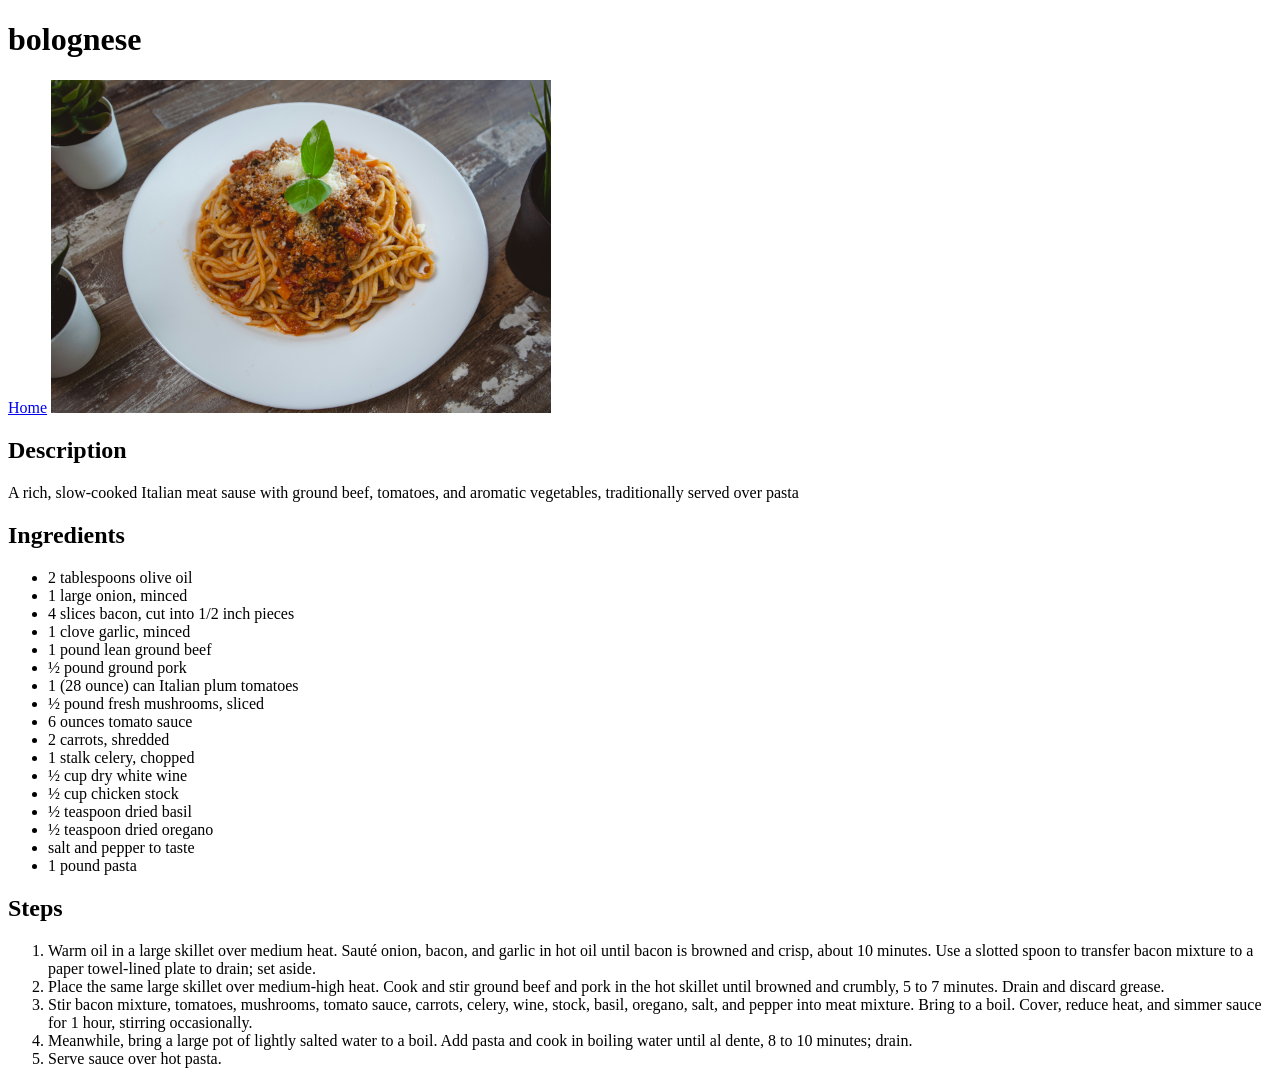
==== recipes/bolognese.html @ 703833ec "Add bolognese recipe page with description, ingredients, and steps" ====
<!DOCTYPE html>
<html lang="en">

<head>
    <meta charset="UTF-8">
    <meta name="viewport" content="width=device-width, initial-scale=1.0">
    <title>bolognese</title>
</head>

<body>
    <h1>bolognese</h1>
    <a href="../index.html">Home</a>
    <img src="bolognese.jpg" alt="Plate of spaghetti bolognese and sause" width="500">

    <h2>Description</h2>
    <p>A rich, slow-cooked Italian meat sause with ground beef, tomatoes, and aromatic vegetables, traditionally served
        over pasta </p>

    <h2>Ingredients</h2>
    <ul>
        <li> 2 tablespoons olive oil</li>
        <li>1 large onion, minced</li>

        <li>4 slices bacon, cut into 1/2 inch pieces</li>

        <li>1 clove garlic, minced</li>

        <li>1 pound lean ground beef</li>

        <li>½ pound ground pork</li>

        <li>1 (28 ounce) can Italian plum tomatoes</li>

        <li>½ pound fresh mushrooms, sliced</li>

        <li>6 ounces tomato sauce</li>

        <li>2 carrots, shredded</li>

        <li>1 stalk celery, chopped</li>

        <li>½ cup dry white wine</li>

        <li>½ cup chicken stock</li>

        <li>½ teaspoon dried basil</li>

        <li>½ teaspoon dried oregano</li>

        <li>salt and pepper to taste</li>

        <li>1 pound pasta</li>
    </ul>

    <h2>Steps</h2>
    <ol>
        <li>Warm oil in a large skillet over medium heat. Sauté onion, bacon, and garlic in hot oil until bacon is browned and crisp, about 10 minutes. Use a slotted spoon to transfer bacon mixture to a paper towel-lined plate to drain; set aside.</li>
        <li>Place the same large skillet over medium-high heat. Cook and stir ground beef and pork in the hot skillet until browned and crumbly, 5 to 7 minutes. Drain and discard grease.</li>
        <li>Stir bacon mixture, tomatoes, mushrooms, tomato sauce, carrots, celery, wine, stock, basil, oregano, salt, and pepper into meat mixture. Bring to a boil. Cover, reduce heat, and simmer sauce for 1 hour, stirring occasionally.</li>
        <li>Meanwhile, bring a large pot of lightly salted water to a boil. Add pasta and cook in boiling water until al dente, 8 to 10 minutes; drain.</li>
        <li>Serve sauce over hot pasta.</li>
    </ol>
</body>

</html>
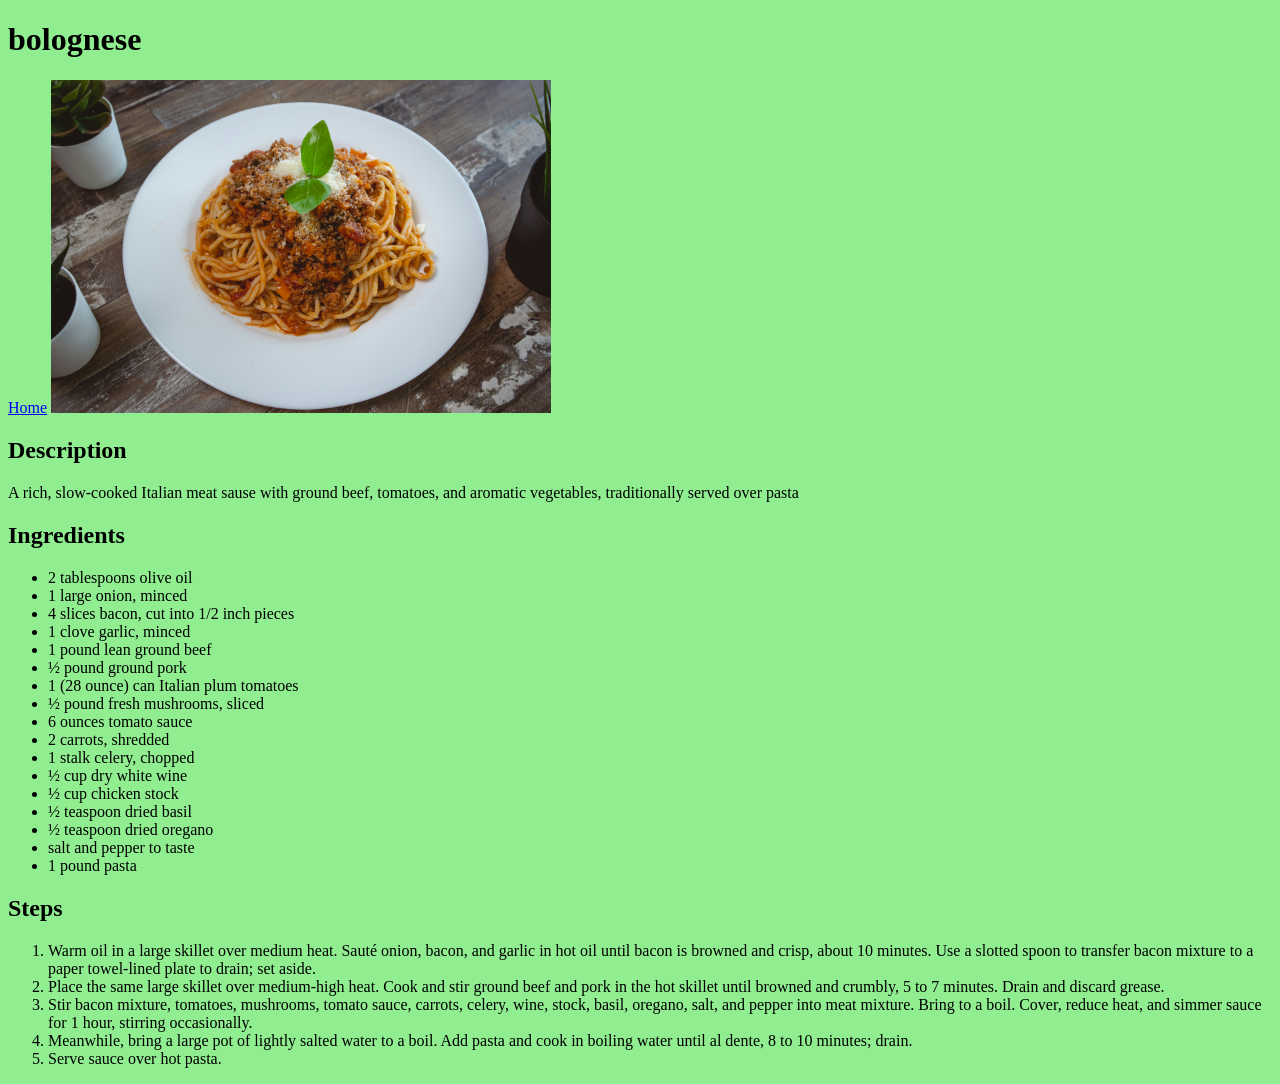
==== commit 8b0e8443: "add external stylesheet and apply background color" ====
--- a/recipes/bolognese.html
+++ b/recipes/bolognese.html
@@ -5,6 +5,7 @@
     <meta charset="UTF-8">
     <meta name="viewport" content="width=device-width, initial-scale=1.0">
     <title>bolognese</title>
+    <link rel="stylesheet" href="../style.css">
 </head>
 
 <body>
--- a/style.css
+++ b/style.css
@@ -0,0 +1,3 @@
+body{
+    background-color: lightgreen;
+}
